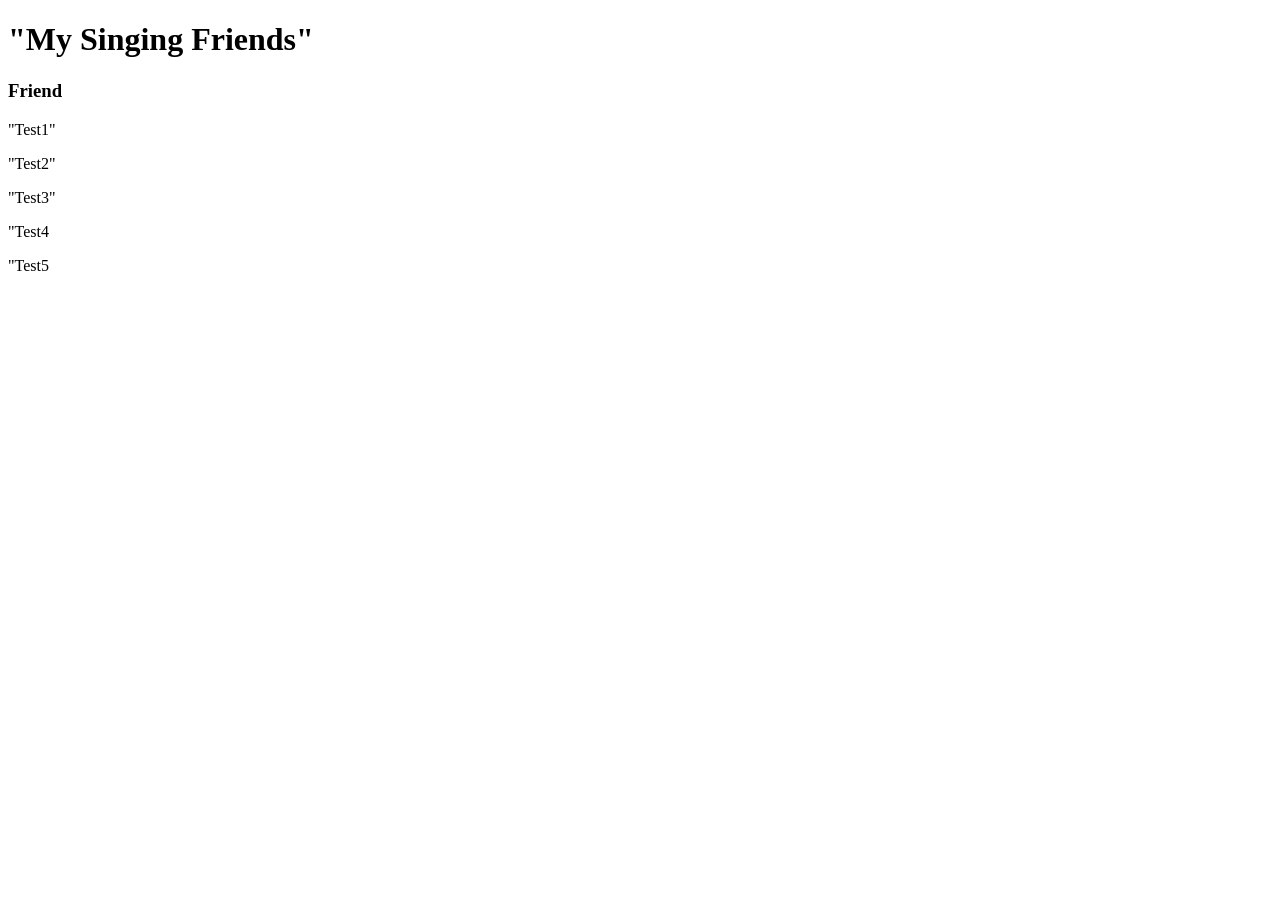
==== index.html @ 3c630971 "added a readme and the original JS" ====
<!DOCTYPE html>
<html lang="en">

<head>
  <meta charset="UTF-8">
  <meta http-equiv="X-UA-Compatible" content="IE=edge">
  <meta name="viewport" content="width=device-width, initial-scale=1.0">
  <title>99 Lines of Code Pt2</title>
  <link rel="stylesheet" href="style.css">
  <script src="scripts.js"></script>
</head>

<body id=body>
  <h1>"My Singing Friends"</h1>
  <div class="friend">
    <h3>Friend</h3>
    <p>"Test1"</p>
    <p>"Test2"</p>
    <p>"Test3"</p>
    <p>"Test4</p>
    <p>"Test5</p>
  </div>
</body>

</html>
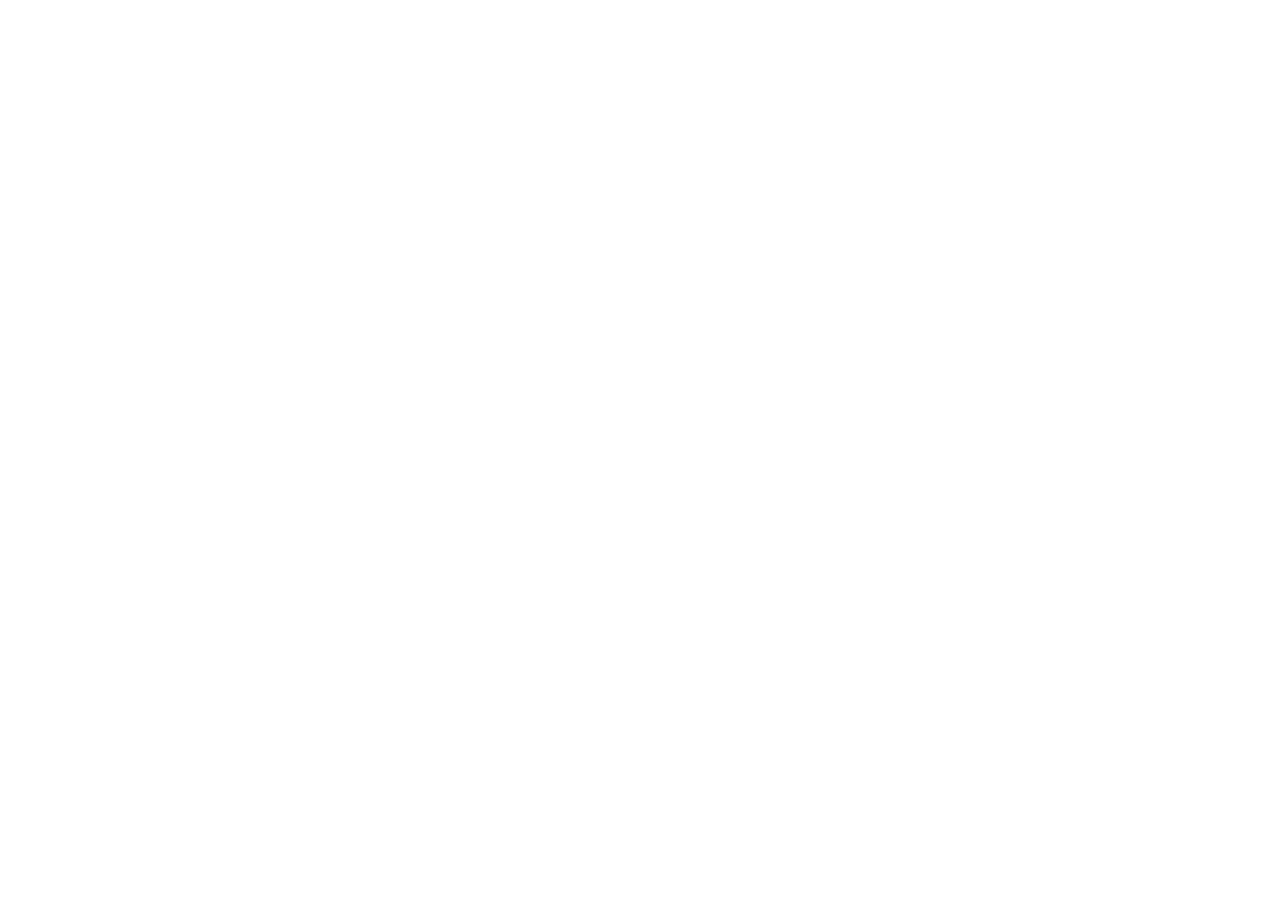
==== commit a45af909: "I tried to challenge myself.This is the result" ====
--- a/index.html
+++ b/index.html
@@ -6,11 +6,12 @@
   <meta http-equiv="X-UA-Compatible" content="IE=edge">
   <meta name="viewport" content="width=device-width, initial-scale=1.0">
   <title>99 Lines of Code Pt2</title>
-  <link rel="stylesheet" href="style.css">
+  <link rel="stylesheet" href="styles.css">
   <script src="scripts.js"></script>
 </head>
 
-<body id=body>
+<body>
+<!-- <body *id=body>
   <h1>"My Singing Friends"</h1>
   <div class="friend">
     <h3>Friend</h3>
@@ -19,7 +20,7 @@
     <p>"Test3"</p>
     <p>"Test4</p>
     <p>"Test5</p>
-  </div>
+  </div> -->
 </body>
 
 </html>
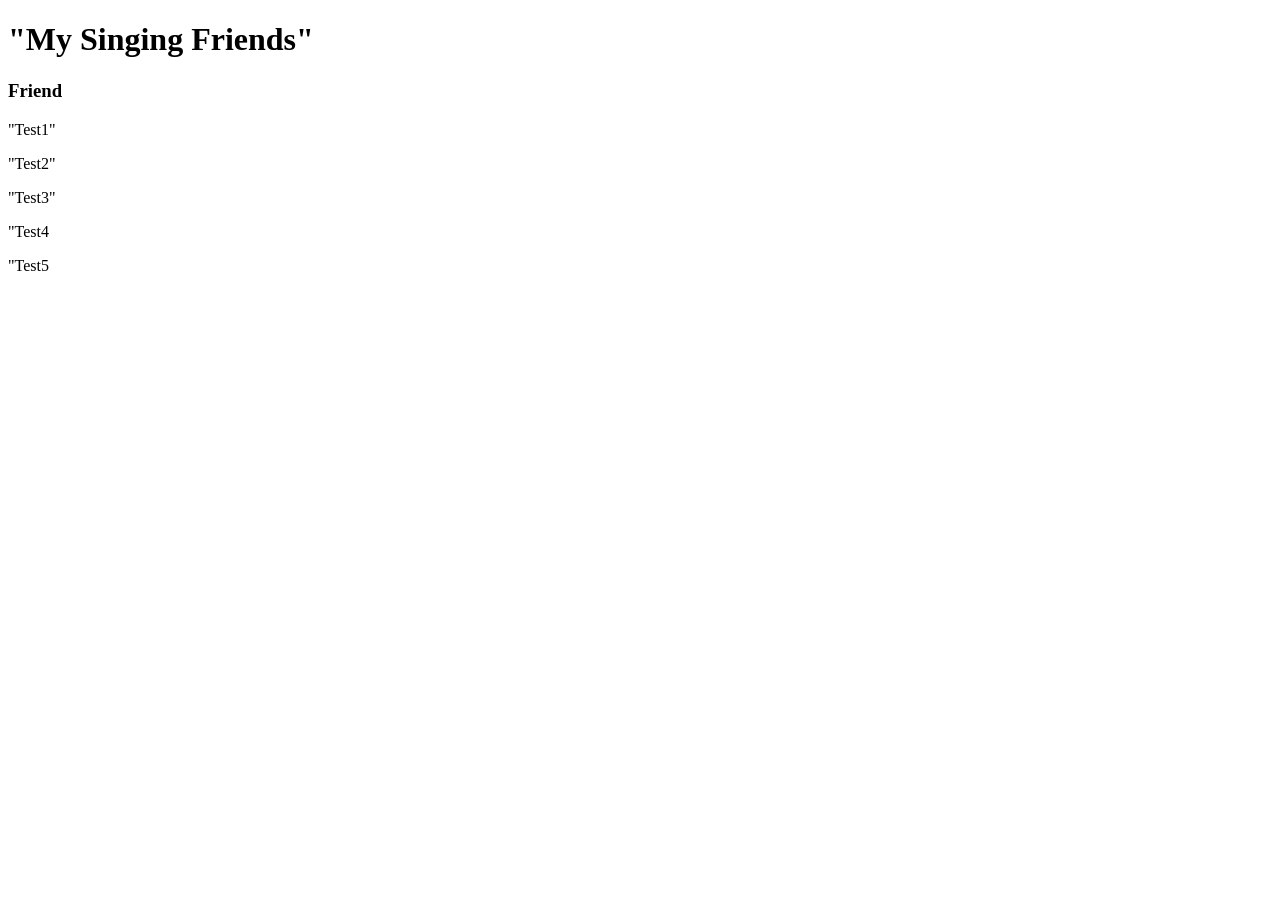
==== commit 58b98dab: "added the beginnings of a friends db" ====
--- a/index.html
+++ b/index.html
@@ -10,8 +10,7 @@
   <script src="scripts.js"></script>
 </head>
 
-<body>
-<!-- <body *id=body>
+<body id=body>
   <h1>"My Singing Friends"</h1>
   <div class="friend">
     <h3>Friend</h3>
@@ -20,7 +19,7 @@
     <p>"Test3"</p>
     <p>"Test4</p>
     <p>"Test5</p>
-  </div> -->
+  </div>
 </body>
 
 </html>
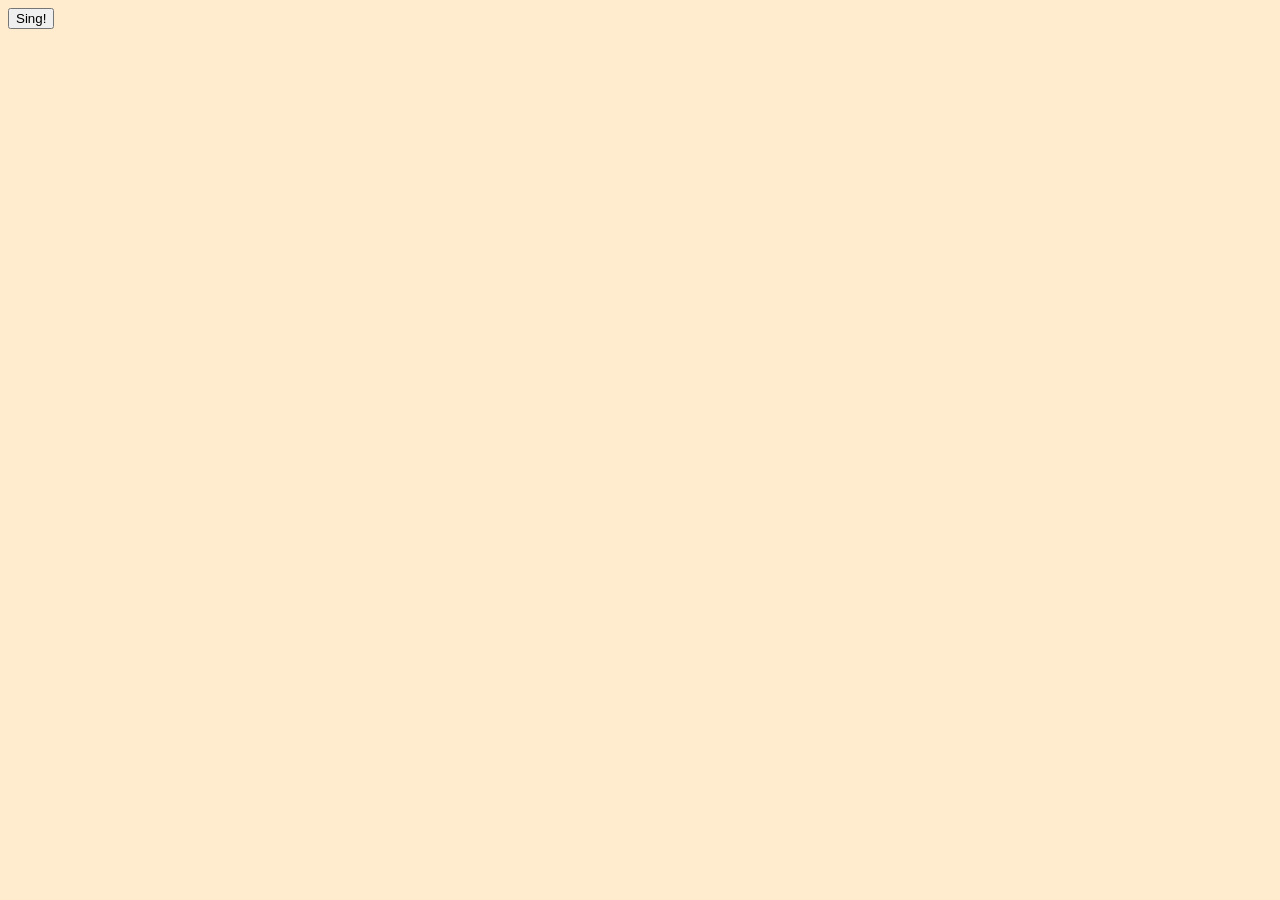
==== commit a6c6ddc5: "fixed the scope issue and the wonky comments syntax" ====
--- a/index.html
+++ b/index.html
@@ -11,15 +11,15 @@
 </head>
 
 <body id=body>
-  <h1>"My Singing Friends"</h1>
+<!-- <h1>My Singing Friends</h1>
   <div class="friend">
     <h3>Friend</h3>
-    <p>"Test1"</p>
-    <p>"Test2"</p>
-    <p>"Test3"</p>
-    <p>"Test4</p>
-    <p>"Test5</p>
-  </div>
+    <p>Test1</p>
+    <p>Test2</p>
+    <p>Test3</p>
+    <p>Test4</p>
+    <p>Test5</p>
+  </div> -->
 </body>
 
 </html>
